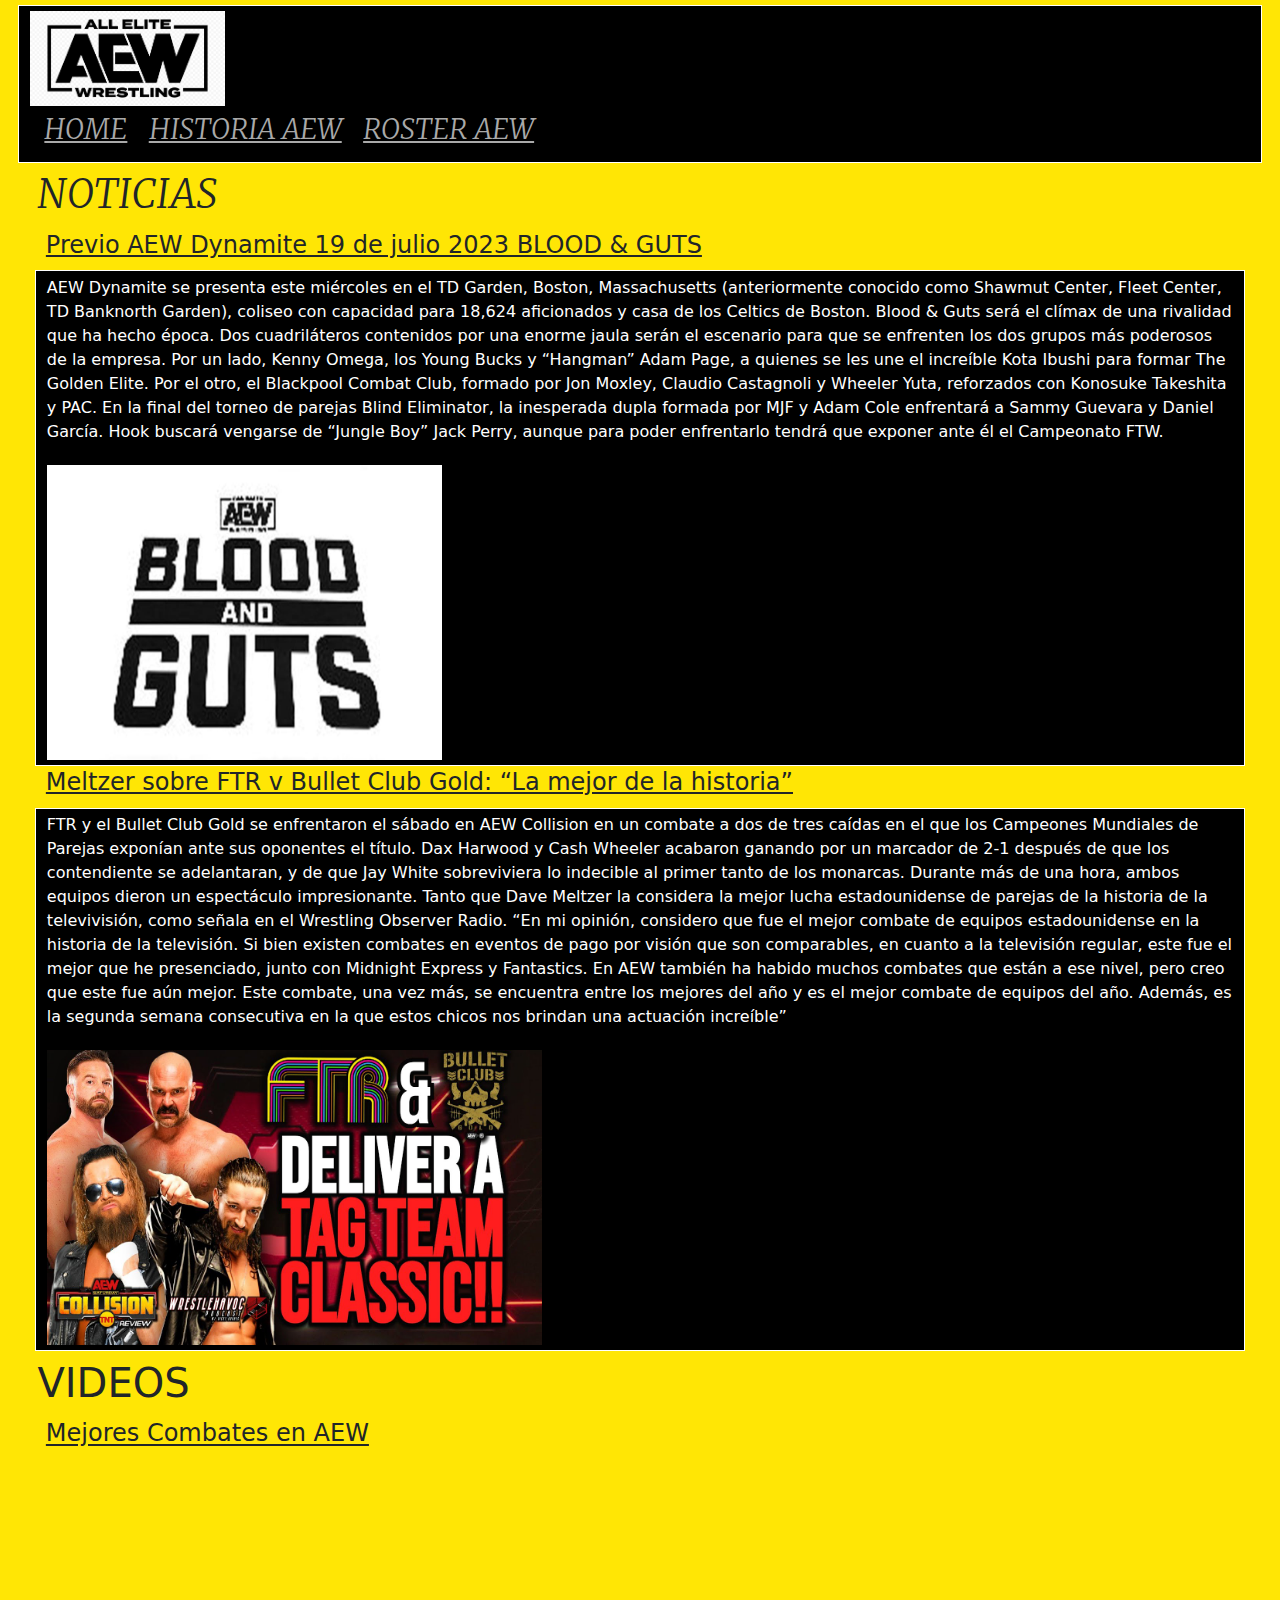
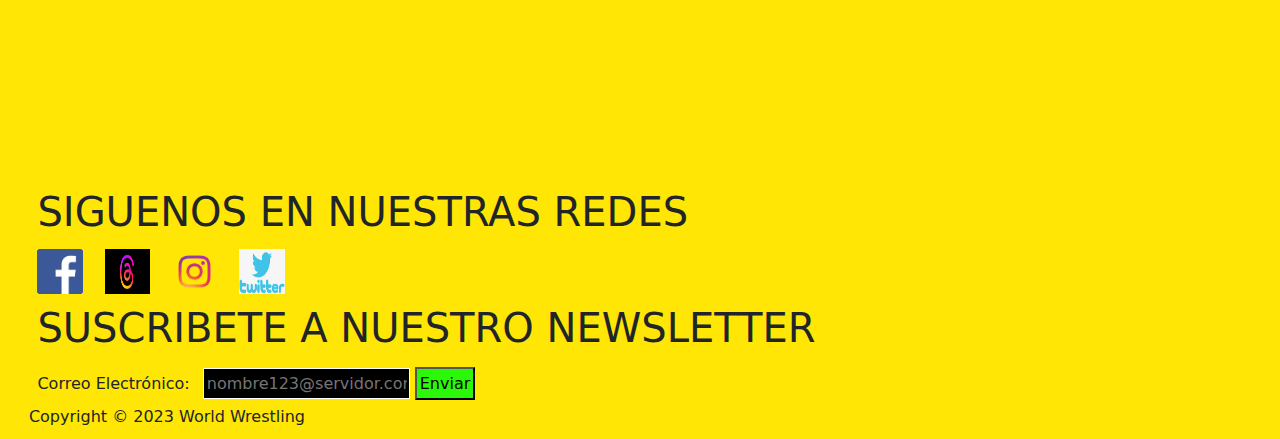
==== paginas/empresa-aew.html @ 4b70187f "nueva pagina de noticias de wrestling" ====
<!DOCTYPE html>
<html lang="en">
<head>
    <meta charset="UTF-8">
    <meta name="viewport" content="width=device-width, initial-scale=1.0">
    <!--Icono-->
    <link rel="shortcut icon" href="../images/Iconos/AEW Miniatura.jpg" type="image/x-icon">
    <!--Bootstrap CSS Download-->
    <link rel="stylesheet" href="../librería/bootstrap/css/bootstrap.min.css">
    <!--CSS-->
    <link rel="stylesheet" href="../css/estilos.css">
    <title>world-wrestling - AEW</title>

</head>

<body id="fondo-aew">
    <!--Logo-->
    <header class="barra-navegacion-aew">
        <img src="../images/aew.png" alt="foto-aew-AEW" width="200" height="100">
        <!--HTML Semantico-->
        <nav id="font-link"> 
            <h3><a class="color-link" href="../index.html">HOME</a>
            <!--Ruta Externa-->
            <a target="_blank" class="color-link" href="https://es.wikipedia.org/wiki/AEW_Dynamite#:~:text=Historia%20del%20programa,-En%20noviembre%20de&text=A%20partir%20del%2018%20de,en%20Norteam%C3%A9rica%20y%20el%20mundo.">HISTORIA AEW</a>
            <a target="_blank" class="color-link" href="https://www.allelitewrestling.com/aew-roster">ROSTER AEW</a></h3>   
        </nav>
    </header>

    <main>
        <section>
            <!--Noticias AEW-->
            <h1 class="font-t">NOTICIAS</h1>
            <h4><u>Previo AEW Dynamite 19 de julio 2023 BLOOD & GUTS</u></h4>
            <article class="barra-navegacion-aew color-link">
                <p>AEW Dynamite  se presenta este miércoles en el TD Garden, Boston, Massachusetts (anteriormente conocido como Shawmut Center,  Fleet Center, TD Banknorth Garden), coliseo con capacidad para 18,624 aficionados y casa de los Celtics de Boston.
                Blood & Guts será el clímax de una rivalidad que ha hecho época. Dos cuadriláteros contenidos por una enorme jaula serán el escenario para que se enfrenten los dos grupos más poderosos de la empresa. Por un lado, Kenny Omega, los Young Bucks y “Hangman” Adam Page, a quienes se les une el increíble Kota Ibushi para formar The Golden Elite. Por el otro, el Blackpool Combat Club, formado por Jon Moxley, Claudio Castagnoli y Wheeler Yuta, reforzados con Konosuke Takeshita y PAC.
                En la final del torneo de parejas Blind Eliminator, la inesperada dupla formada por MJF y Adam Cole enfrentará a Sammy Guevara y Daniel García.
                Hook buscará vengarse de “Jungle Boy” Jack Perry, aunque para poder enfrentarlo tendrá que exponer ante él el Campeonato FTW.</p>
                <img src="../images/blood-and-guts.jpg" alt="foto-aewbloodandguts-AEW" width="400" height="300">
            </article>
        <h4><u>Meltzer sobre FTR v Bullet Club Gold: “La mejor de la historia”</u></h4>
            <article class="barra-navegacion-aew color-link">
                <p>FTR y el Bullet Club Gold se enfrentaron el sábado en AEW Collision en un combate a dos de tres caídas en el que los Campeones Mundiales de Parejas exponían ante sus oponentes el título. Dax Harwood y Cash Wheeler acabaron ganando por un marcador de 2-1 después de que los contendiente se adelantaran, y de que Jay White sobreviviera lo indecible al primer tanto de los monarcas. Durante más de una hora, ambos equipos dieron un espectáculo impresionante.
                Tanto que Dave Meltzer la considera la mejor lucha estadounidense de parejas de la historia de la televivisión, como señala en el Wrestling Observer Radio.
                “En mi opinión, considero que fue el mejor combate de equipos estadounidense en la historia de la televisión. Si bien existen combates en eventos de pago por visión que son comparables, en cuanto a la televisión regular, este fue el mejor que he presenciado, junto con Midnight Express y Fantastics. En AEW también ha habido muchos combates que están a ese nivel, pero creo que este fue aún mejor.
                Este combate, una vez más, se encuentra entre los mejores del año y es el mejor combate de equipos del año. Además, es la segunda semana consecutiva en la que estos chicos nos brindan una actuación increíble”</p>
                <img src="../images/FTR vs Bullet Club.jpg" alt="foto-ftrvsbulletclub-WWE" width="500" height="300">
            </article>
        </section>

        <section>
            <!--Videos AEW-->
            <h1>VIDEOS</h1>
            <h4><u>Mejores Combates en AEW </u></h4>
            <iframe width="560" height="315" src="https://www.youtube.com/embed/m2sx6hmi64w" title="YouTube video player" frameborder="0" allow="accelerometer; autoplay; clipboard-write; encrypted-media; gyroscope; picture-in-picture; web-share" allowfullscreen></iframe>
        </section>

        <section>
            <!--Redes-->
            <h1>SIGUENOS EN NUESTRAS REDES</h1>
            <img src="../images/Iconos/Facebook.png" alt="foto-facebook-redes" width="50" height="50">
            <img src="../images/Iconos/Threads.jpg" alt="foto-threads-redes" width="50" height="50">
            <img src="../images/Iconos/instagram.png" alt="foto-instagram-redes" width="50" height="50">
            <img src="../images/Iconos/twiter.png" alt="foto-twiter-redes" width="50" height="50">
        </section>

        <section>
            <!--Formulario-->
            <h1>SUSCRIBETE A NUESTRO NEWSLETTER</h1>
            <form action="procesar.php" method="post"></form>
            <!--Input-Correo-Electrónico-->
            <label for="Correo Electronico">Correo Electrónico:</label>
            <input class="barra-navegacion-aew color-link" type="text" name="Correo Electronico" required placeholder="nombre123@servidor.com">
            <button class="color-boton" type="submit">Enviar</button>
        </section>

        <footer>
            Copyright © 2023 World Wrestling
        </footer>
    
    </main>
    <!--Bootstrap JS Download-->
    <link rel="stylesheet" href="../librería/bootstrap/js/bootstrap.bundle.min.js">
</body>
</html>
---- css/estilos.css ----
/*margenes*/
*{
    margin-inline-end: 0.5%;
    margin-inline-start: 0.5%;
    padding: 0.2%;
}
.margen{
    margin: 1%;
}

/*tipografias*/
@font-face {
    font-family: "parrafo";
    src: url("../images/Fuentes/Ubuntu-Italic.ttf")
}
@font-face {
    font-family: "titulos";
    src: url("../images/Fuentes/Merriweather-LightItalic.ttf");
}

/*fondo paginas*/
#fondo-index {
    background-color: #ffffff;
}
#fondo-wwe {
    background-color: #000000;
}
#fondo-aew{
    background-color: #FFE605
}
#fondo-njpw{
    background-color: #FF1405
}
#fondo-roh{
    background-color: #000000
}

/*barra de navegacion paginas*/
.barra-navegacion-index {
    background-color: #CC0909;
    color: #ffffff;
    border: 1px solid #000000;
    margin-block: 01%;
}
.barra-navegacion-wwe{
    background-color: #FFFFFF;
    border: 1px solid #FF1405;
}
.barra-navegacion-aew{
    background-color: #000000;
    border: 1px solid #FFFFFF;
}
.barra-navegacion-njpw{
    background-color: #FFE605;
    border: 1px solid #000000;
}
.barra-navegacion-roh{
    background-color: #FF1405;
    border: 1px solid #FFFFFF
}

/*contorno videos*/
.contorno1{
    border: 3px solid #000000;
    padding-right: 1.3%;
    background-color: #CC0909;
    margin-top: 1.5%;
    margin-left: 5%;
    margin-right: 5%;
}
.color-letras-video{
    font-family: "titulos", sans-serif;
    color: #FFFFFF;
    text-align: center;
}
.tamaño{
    width: 400px;
    height: 250px;
}

/*color letras barra navegacion*/
.color-link{
    color: #FFFFFF;
}
.color-link-wwe{
    color: #000000;
}
.color-letras-wwe{
    color: #FFFFFF;
}
.color-letras-njpw{
    color: #FF1405;
}

/*tipografia parrafo*/
.font-p{
    font-family: "parrafo", sans-serif;
}
.font-t{
    font-family: "titulos", sans-serif;
}
#font-link{
    font-family: "titulos", sans-serif;
    margin-right: 05%;
    padding-right: 10%;
}

/*color boton*/
.color-boton{
    background-color: #2AF808;
}

/*boxmodeling*/
.flexbox{
    display:flex;
    justify-content: space-between;
    padding-right: 10%;
}
#flexbox2{
    display: flex;
    flex-wrap:wrap;
    justify-content: space-evenly;
    align-content: space-evenly;
}

/*pseudoclases*/
.color-link:hover{
    font-size: 19px;
    color: #000000;
    border-bottom: 3px solid #FFFFFF;
}
.color-link:link{
    color:darkgrey
}

a:visited{
    color:darkgreen
}

/*mediaqueries*/
@media screen and (max-width: 500px){

    .contorno1{
        border: 1px solid #CC0909;
        padding-right: 1.3%;
        background-color: #000000;
        margin-top: 1.5%;
        width: "500";
        height: "350";
    }
    .color-letras-video{
        font-family: "titulos", sans-serif;
        color: #CC0909;
        text-align: center;
    }
    .barra-navegacion-index {
        background-color: #000000;
        color: #ffffff;
        border: 1px solid #CC0909;
        text-align: center;
        margin-top: 3%;
        margin-bottom: 5%;
    }
    .pregunta{
        text-align: center;
    }
    .font-t{
        font-family: "titulos", sans-serif;
        text-align: center;
    }
    .margen{
        padding: 3% 3% 3% 3%;
    }
}
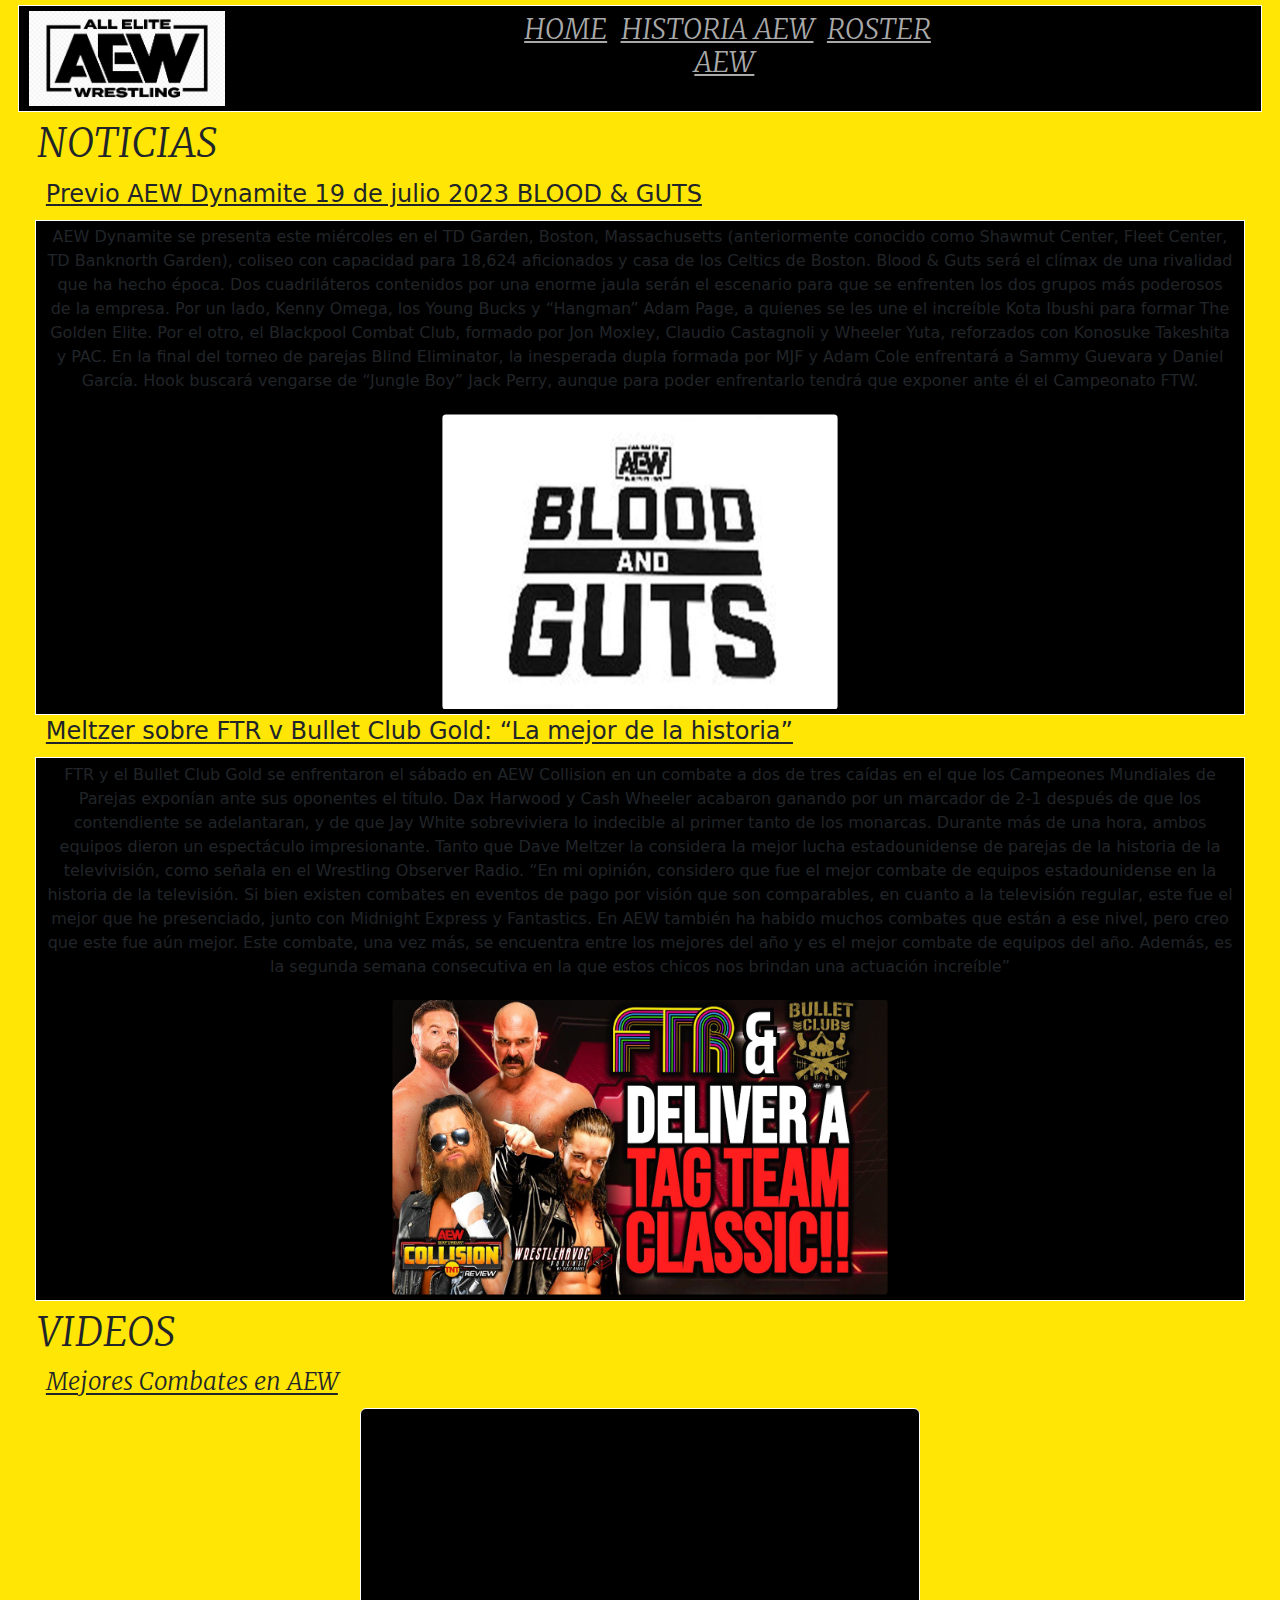
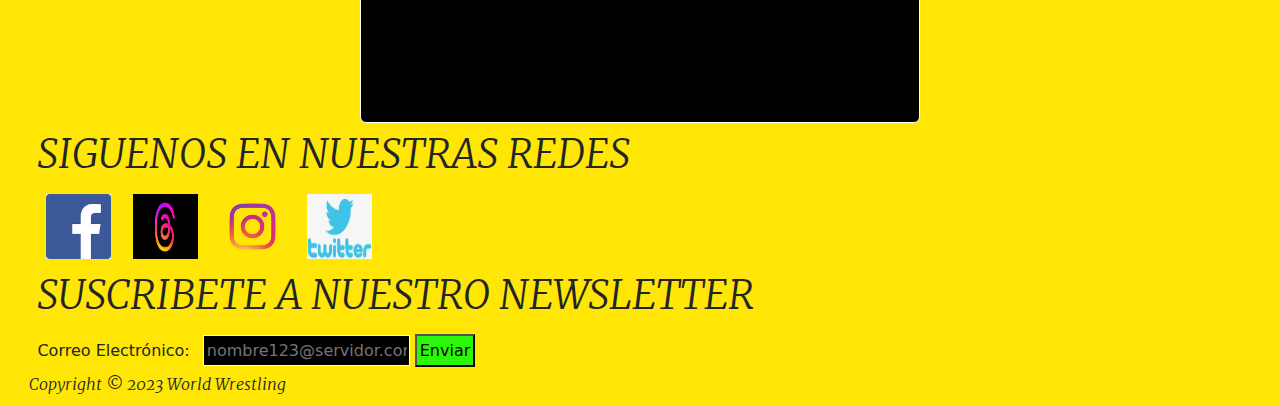
==== commit 2401a8dc: "modificacion 2" ====
--- a/paginas/empresa-aew.html
+++ b/paginas/empresa-aew.html
@@ -15,66 +15,70 @@
 
 <body id="fondo-aew">
     <!--Logo-->
-    <header class="barra-navegacion-aew">
+    <header class="barra-navegacion-aew flexbox">
         <img src="../images/aew.png" alt="foto-aew-AEW" width="200" height="100">
         <!--HTML Semantico-->
         <nav id="font-link"> 
-            <h3><a class="color-link" href="../index.html">HOME</a>
-            <!--Ruta Externa-->
-            <a target="_blank" class="color-link" href="https://es.wikipedia.org/wiki/AEW_Dynamite#:~:text=Historia%20del%20programa,-En%20noviembre%20de&text=A%20partir%20del%2018%20de,en%20Norteam%C3%A9rica%20y%20el%20mundo.">HISTORIA AEW</a>
-            <a target="_blank" class="color-link" href="https://www.allelitewrestling.com/aew-roster">ROSTER AEW</a></h3>   
+            <div class="container text-center">
+                <h3><a class="color-link" href="../index.html">HOME</a>
+                <!--Ruta Externa-->
+                <a target="_blank" class="color-link" href="https://es.wikipedia.org/wiki/AEW_Dynamite#:~:text=Historia%20del%20programa,-En%20noviembre%20de&text=A%20partir%20del%2018%20de,en%20Norteam%C3%A9rica%20y%20el%20mundo.">HISTORIA AEW</a>
+                <a target="_blank" class="color-link" href="https://www.allelitewrestling.com/aew-roster">ROSTER AEW</a></h3>
+            </div>   
         </nav>
     </header>
 
     <main>
         <section>
             <!--Noticias AEW-->
-            <h1 class="font-t">NOTICIAS</h1>
-            <h4><u>Previo AEW Dynamite 19 de julio 2023 BLOOD & GUTS</u></h4>
-            <article class="barra-navegacion-aew color-link">
+            <h1 class="font-t titulos">NOTICIAS</h1>
+            <h4 class="titulos"><u>Previo AEW Dynamite 19 de julio 2023 BLOOD & GUTS</u></h4>
+            <article class="barra-navegacion-aew color-letras-aew text-center">
                 <p>AEW Dynamite  se presenta este miércoles en el TD Garden, Boston, Massachusetts (anteriormente conocido como Shawmut Center,  Fleet Center, TD Banknorth Garden), coliseo con capacidad para 18,624 aficionados y casa de los Celtics de Boston.
                 Blood & Guts será el clímax de una rivalidad que ha hecho época. Dos cuadriláteros contenidos por una enorme jaula serán el escenario para que se enfrenten los dos grupos más poderosos de la empresa. Por un lado, Kenny Omega, los Young Bucks y “Hangman” Adam Page, a quienes se les une el increíble Kota Ibushi para formar The Golden Elite. Por el otro, el Blackpool Combat Club, formado por Jon Moxley, Claudio Castagnoli y Wheeler Yuta, reforzados con Konosuke Takeshita y PAC.
                 En la final del torneo de parejas Blind Eliminator, la inesperada dupla formada por MJF y Adam Cole enfrentará a Sammy Guevara y Daniel García.
                 Hook buscará vengarse de “Jungle Boy” Jack Perry, aunque para poder enfrentarlo tendrá que exponer ante él el Campeonato FTW.</p>
-                <img src="../images/blood-and-guts.jpg" alt="foto-aewbloodandguts-AEW" width="400" height="300">
+                <img src="../images/blood-and-guts.jpg" class="rounded mx-auto d-block" alt="foto-aewbloodandguts-AEW" width="400" height="300">
             </article>
-        <h4><u>Meltzer sobre FTR v Bullet Club Gold: “La mejor de la historia”</u></h4>
-            <article class="barra-navegacion-aew color-link">
+        <h4 class="titulos"><u>Meltzer sobre FTR v Bullet Club Gold: “La mejor de la historia”</u></h4>
+            <article class="barra-navegacion-aew color-letras-aew text-center">
                 <p>FTR y el Bullet Club Gold se enfrentaron el sábado en AEW Collision en un combate a dos de tres caídas en el que los Campeones Mundiales de Parejas exponían ante sus oponentes el título. Dax Harwood y Cash Wheeler acabaron ganando por un marcador de 2-1 después de que los contendiente se adelantaran, y de que Jay White sobreviviera lo indecible al primer tanto de los monarcas. Durante más de una hora, ambos equipos dieron un espectáculo impresionante.
                 Tanto que Dave Meltzer la considera la mejor lucha estadounidense de parejas de la historia de la televivisión, como señala en el Wrestling Observer Radio.
                 “En mi opinión, considero que fue el mejor combate de equipos estadounidense en la historia de la televisión. Si bien existen combates en eventos de pago por visión que son comparables, en cuanto a la televisión regular, este fue el mejor que he presenciado, junto con Midnight Express y Fantastics. En AEW también ha habido muchos combates que están a ese nivel, pero creo que este fue aún mejor.
                 Este combate, una vez más, se encuentra entre los mejores del año y es el mejor combate de equipos del año. Además, es la segunda semana consecutiva en la que estos chicos nos brindan una actuación increíble”</p>
-                <img src="../images/FTR vs Bullet Club.jpg" alt="foto-ftrvsbulletclub-WWE" width="500" height="300">
+                <img src="../images/FTR vs Bullet Club.jpg" class="rounded mx-auto d-block" alt="foto-ftrvsbulletclub-WWE" width="500" height="300">
             </article>
         </section>
 
         <section>
             <!--Videos AEW-->
-            <h1>VIDEOS</h1>
-            <h4><u>Mejores Combates en AEW </u></h4>
-            <iframe width="560" height="315" src="https://www.youtube.com/embed/m2sx6hmi64w" title="YouTube video player" frameborder="0" allow="accelerometer; autoplay; clipboard-write; encrypted-media; gyroscope; picture-in-picture; web-share" allowfullscreen></iframe>
+            <h1 class="font-t titulos">VIDEOS</h1>
+            <h4 class="font-t titulos"><u>Mejores Combates en AEW </u></h4>
+            <iframe class="barra-navegacion-aew rounded mx-auto d-block" width="560" height="315" src="https://www.youtube.com/embed/m2sx6hmi64w" title="YouTube video player" frameborder="0" allow="accelerometer; autoplay; clipboard-write; encrypted-media; gyroscope; picture-in-picture; web-share" allowfullscreen></iframe>
         </section>
 
-        <section>
+        <section id="tamaño-iconos">
             <!--Redes-->
-            <h1>SIGUENOS EN NUESTRAS REDES</h1>
-            <img src="../images/Iconos/Facebook.png" alt="foto-facebook-redes" width="50" height="50">
-            <img src="../images/Iconos/Threads.jpg" alt="foto-threads-redes" width="50" height="50">
-            <img src="../images/Iconos/instagram.png" alt="foto-instagram-redes" width="50" height="50">
-            <img src="../images/Iconos/twiter.png" alt="foto-twiter-redes" width="50" height="50">
+            <h1 class="font-t titulos">SIGUENOS EN NUESTRAS REDES</h1>
+                <div class="espacio">
+                    <img src="../images/Iconos/Facebook.png" alt="foto-facebook-redes" width="70" height="70">
+                    <img src="../images/Iconos/Threads.jpg" alt="foto-threads-redes" width="70" height="70">
+                    <img src="../images/Iconos/instagram.png" alt="foto-instagram-redes" width="70" height="70">
+                    <img src="../images/Iconos/twiter.png" alt="foto-twiter-redes" width="70" height="70">
+                </div>
         </section>
 
-        <section>
+        <section class="newsletter">
             <!--Formulario-->
-            <h1>SUSCRIBETE A NUESTRO NEWSLETTER</h1>
+            <h1 class="font-t titulos">SUSCRIBETE A NUESTRO NEWSLETTER</h1>
             <form action="procesar.php" method="post"></form>
             <!--Input-Correo-Electrónico-->
             <label for="Correo Electronico">Correo Electrónico:</label>
-            <input class="barra-navegacion-aew color-link" type="text" name="Correo Electronico" required placeholder="nombre123@servidor.com">
+            <input class="barra-navegacion-aew color-letras-aew" type="text" name="Correo Electronico" required placeholder="nombre123@servidor.com">
             <button class="color-boton" type="submit">Enviar</button>
         </section>
 
-        <footer>
+        <footer class="font-t newsletter">
             Copyright © 2023 World Wrestling
         </footer>
     
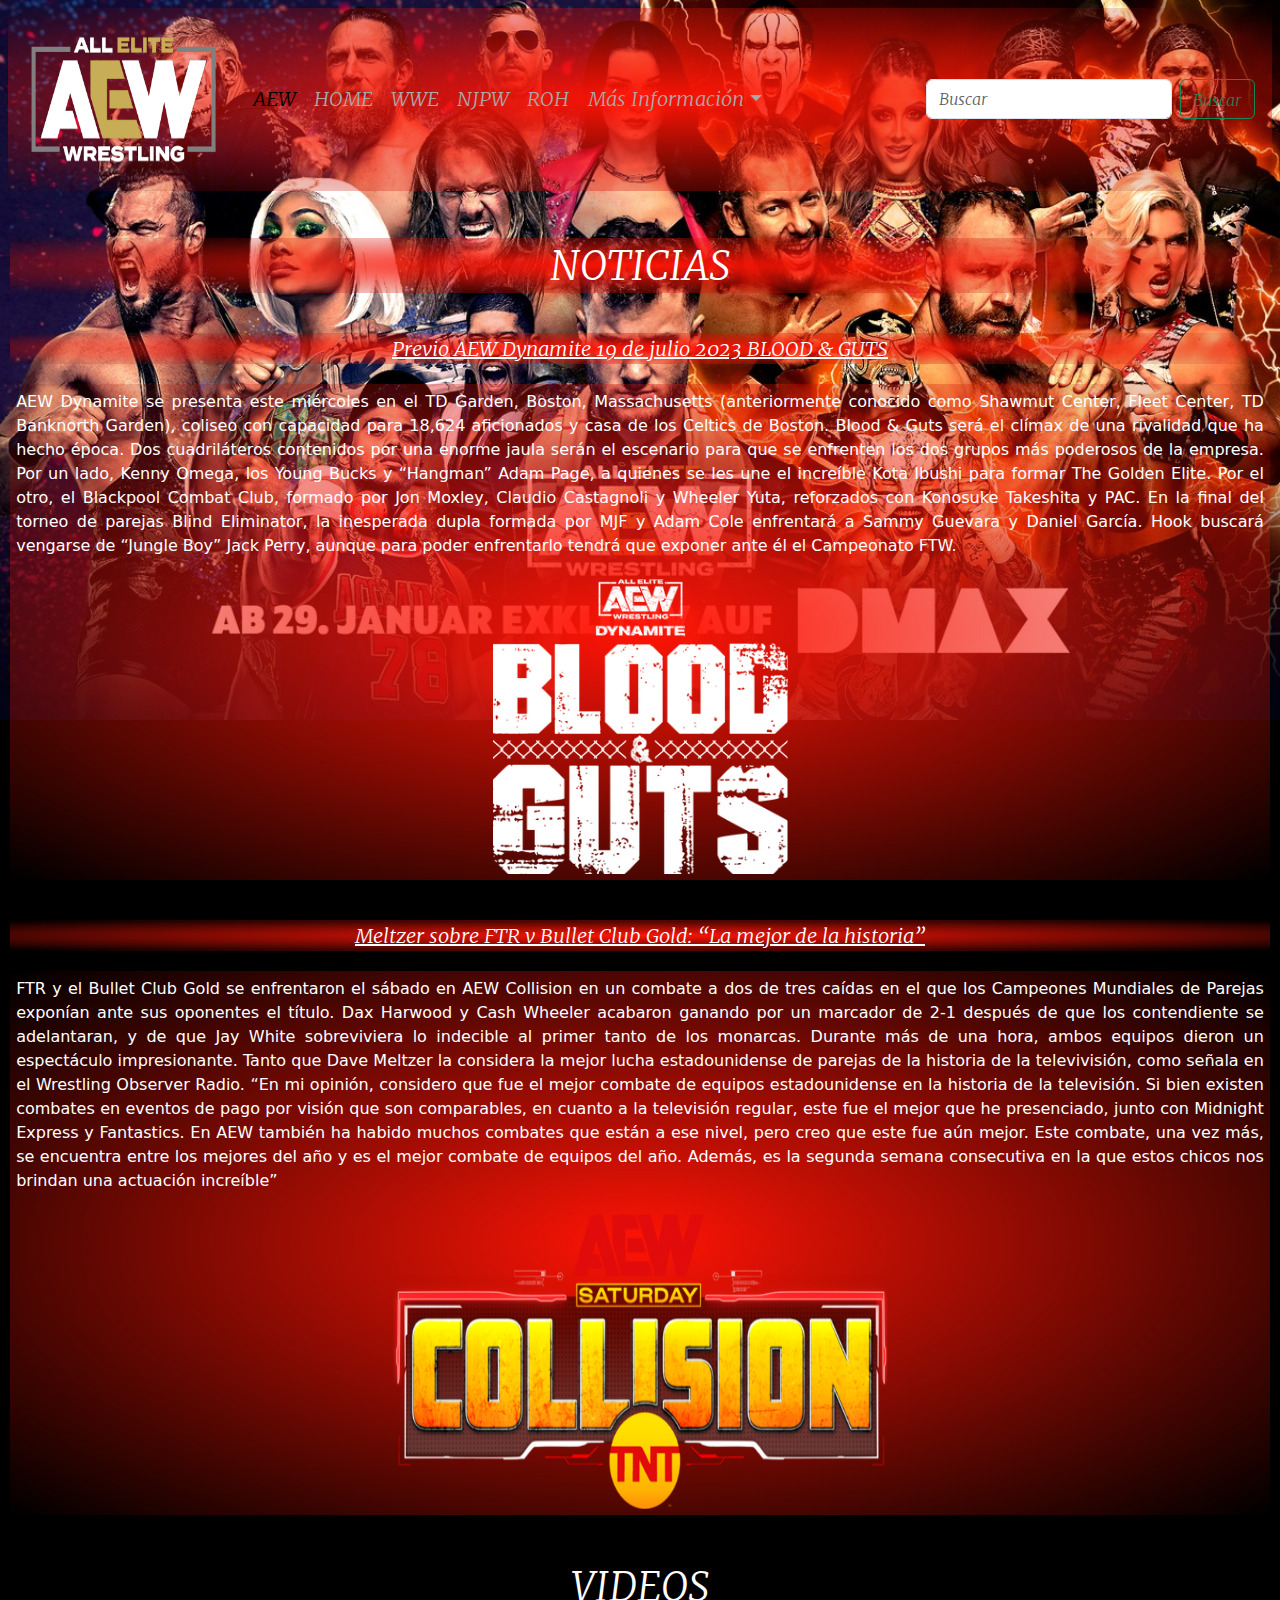
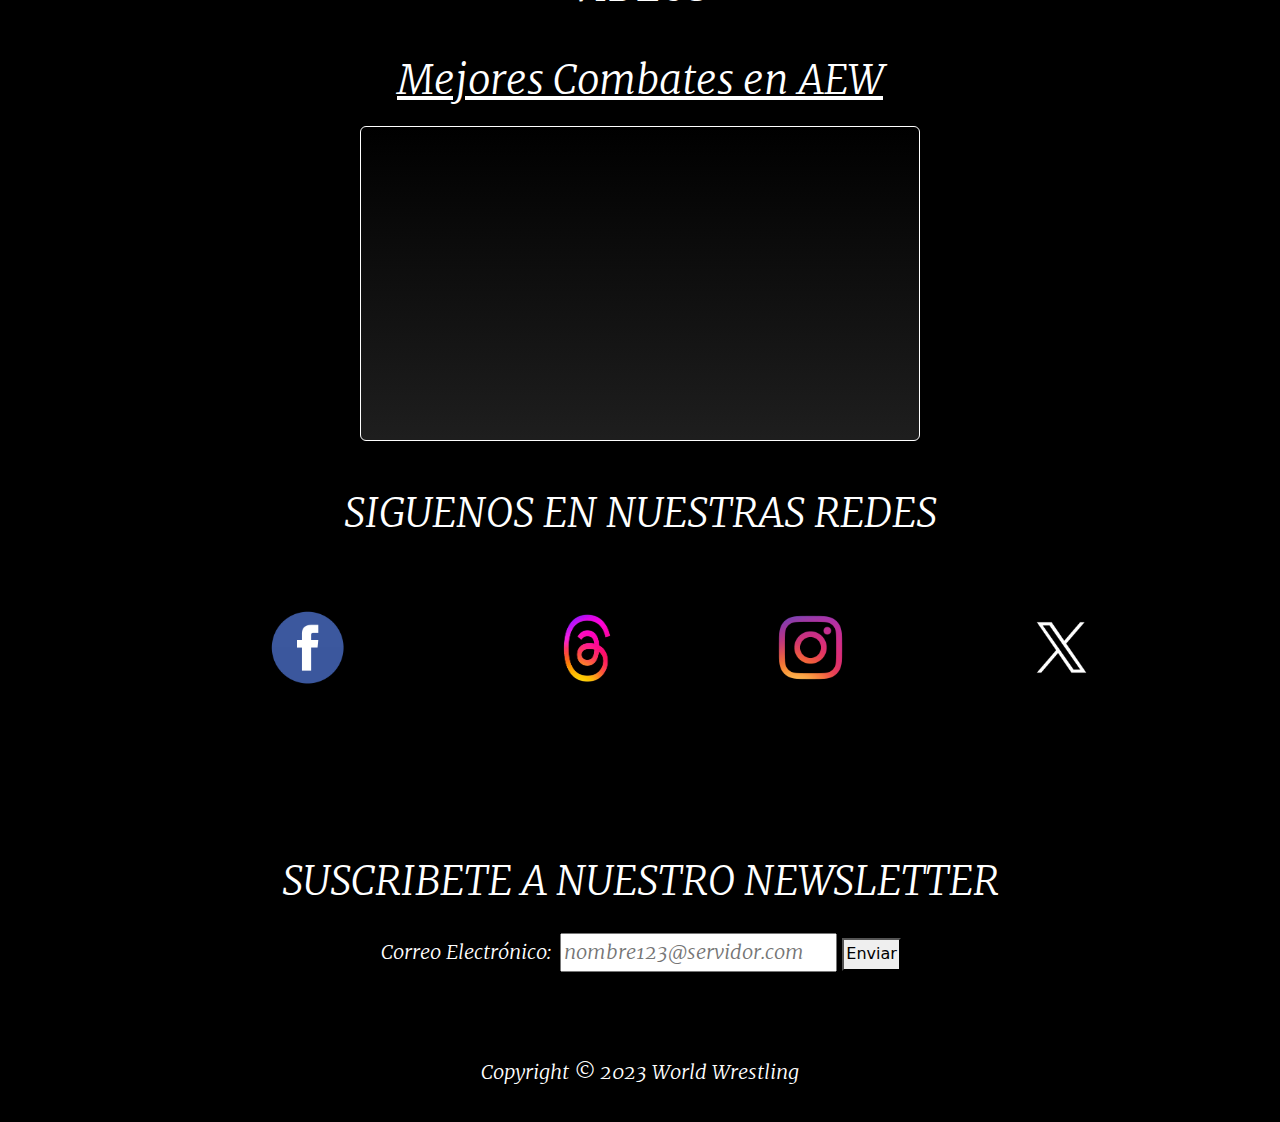
==== commit a1077ef0: "Nueva página Decorativa" ====
--- a/paginas/empresa-aew.html
+++ b/paginas/empresa-aew.html
@@ -3,6 +3,8 @@
 <head>
     <meta charset="UTF-8">
     <meta name="viewport" content="width=device-width, initial-scale=1.0">
+    <!--SEO-->
+    <meta name="description" content="Sitio de información y novedades de la compañia de Lucha Libre AEW">
     <!--Icono-->
     <link rel="shortcut icon" href="../images/Iconos/AEW Miniatura.jpg" type="image/x-icon">
     <!--Bootstrap CSS Download-->
@@ -13,36 +15,68 @@
 
 </head>
 
-<body id="fondo-aew">
-    <!--Logo-->
-    <header class="barra-navegacion-aew flexbox">
-        <img src="../images/aew.png" alt="foto-aew-AEW" width="200" height="100">
-        <!--HTML Semantico-->
-        <nav id="font-link"> 
-            <div class="container text-center">
-                <h3><a class="color-link" href="../index.html">HOME</a>
-                <!--Ruta Externa-->
-                <a target="_blank" class="color-link" href="https://es.wikipedia.org/wiki/AEW_Dynamite#:~:text=Historia%20del%20programa,-En%20noviembre%20de&text=A%20partir%20del%2018%20de,en%20Norteam%C3%A9rica%20y%20el%20mundo.">HISTORIA AEW</a>
-                <a target="_blank" class="color-link" href="https://www.allelitewrestling.com/aew-roster">ROSTER AEW</a></h3>
-            </div>   
+<body class="imagen-fondo3" >
+    <header >
+        <nav class="navbar navbar-expand-lg barra-navegacion-roh color-letras-aew text-center font-t3">
+            <div class="container-fluid">
+                <a class="navbar-brand" href="./empresa-wwe.html"><font style="vertical-align: inherit;"><font style="vertical-align: inherit;"> <img src="../images/aew.png" alt="Foto-wwe" width="200" height="150"></font></font></a>
+                <button class="navbar-toggler" type="button" data-bs-toggle="collapse" data-bs-target="#navbarSupportedContent" aria-controls="navbarSupportedContent" aria-expanded="false" aria-label="Navegación de palanca">
+                <span class="navbar-toggler-icon"></span>
+                </button>
+            <div class="collapse navbar-collapse" id="navbarSupportedContent">
+                <ul class="navbar-nav me-auto mb-2 mb-lg-0">
+                    <li class="nav-item">
+                    <a class="nav-link active animate__animated animate__pulse font-t" aria-current="page" href="#"><font style="vertical-align: inherit;"><font style="vertical-align: inherit;">AEW</font></font></a></li>
+
+                    <li class="nav-item">
+                    <a class="nav-link color-link font-t" href="../index.html"><font style="vertical-align: inherit;"><font style="vertical-align: inherit;">HOME</font></font></a></li>
+                    </li>
+
+                    <li class="nav-item">
+                    <a class="nav-link color-link font-t" href="../paginas/empresa-wwe.html"><font style="vertical-align: inherit;"><font style="vertical-align: inherit;">WWE</font></font></a></li>
+                    </li>
+                
+                    <li class="nav-item">
+                    <a class="nav-link color-link font-t" href="../paginas/empresa-njpw.html"><font style="vertical-align: inherit;"><font style="vertical-align: inherit;">NJPW</font></font></a></li>
+                    </li>
+                    
+                    <li class="nav-item">
+                    <a class="nav-link color-link font-t" href="../paginas/empresa-roh.html"><font style="vertical-align: inherit;"><font style="vertical-align: inherit;">ROH</font></font></a></li>
+
+                    <li class="nav-item dropdown">
+                    <a class="nav-link dropdown-toggle font-t color-link" href="../index.html" role="button" data-bs-toggle="dropdown" aria-expanded="false"><font style="vertical-align: inherit;"><font style="vertical-align: inherit;">Más Información</font></font></a>
+                    
+                    <ul class="dropdown-menu">
+                        <li><a class="dropdown-item otroslink font-t" target="_blank" href="https://es.wikipedia.org/wiki/All_Elite_Wrestling"><font style="vertical-align: inherit;"><font style="vertical-align: inherit;">Historia de la All Elite Wrestling</font></font></a></li>
+                        <li><a class="dropdown-item otroslink" target="_blank" href="https://www.allelitewrestling.com/aew-roster"><font style="vertical-align: inherit;"><font style="vertical-align: inherit;">Roster de la AEW</font></font></a></li>
+                    </ul></li>
+                
+                    </ul>
+                    <form class="d-flex" role="search">
+                    <input class="form-control me-2" type="search" placeholder="Buscar" aria-label="Buscar">
+                    <button class="btn btn-outline-success" type="submit"><font style="vertical-align: inherit;"><font style="vertical-align: inherit;">Buscar</font></font></button>
+                </form>
+            </div>
+            </div>
         </nav>
+
     </header>
 
     <main>
         <section>
             <!--Noticias AEW-->
-            <h1 class="font-t titulos">NOTICIAS</h1>
-            <h4 class="titulos"><u>Previo AEW Dynamite 19 de julio 2023 BLOOD & GUTS</u></h4>
-            <article class="barra-navegacion-aew color-letras-aew text-center">
-                <p>AEW Dynamite  se presenta este miércoles en el TD Garden, Boston, Massachusetts (anteriormente conocido como Shawmut Center,  Fleet Center, TD Banknorth Garden), coliseo con capacidad para 18,624 aficionados y casa de los Celtics de Boston.
+            <h1 class="barra-navegacion-roh color-letras-aew text-center font-t3 titulos animate__animated animate__fadeIn">NOTICIAS</h1>
+            <h4 class="barra-navegacion-roh color-letras-aew text-center font-t titulos"><u>Previo AEW Dynamite 19 de julio 2023 BLOOD & GUTS</u></h4>
+            <article class="barra-navegacion-roh color-letras-aew text-center">
+                <p class="alineado">AEW Dynamite  se presenta este miércoles en el TD Garden, Boston, Massachusetts (anteriormente conocido como Shawmut Center,  Fleet Center, TD Banknorth Garden), coliseo con capacidad para 18,624 aficionados y casa de los Celtics de Boston.
                 Blood & Guts será el clímax de una rivalidad que ha hecho época. Dos cuadriláteros contenidos por una enorme jaula serán el escenario para que se enfrenten los dos grupos más poderosos de la empresa. Por un lado, Kenny Omega, los Young Bucks y “Hangman” Adam Page, a quienes se les une el increíble Kota Ibushi para formar The Golden Elite. Por el otro, el Blackpool Combat Club, formado por Jon Moxley, Claudio Castagnoli y Wheeler Yuta, reforzados con Konosuke Takeshita y PAC.
                 En la final del torneo de parejas Blind Eliminator, la inesperada dupla formada por MJF y Adam Cole enfrentará a Sammy Guevara y Daniel García.
                 Hook buscará vengarse de “Jungle Boy” Jack Perry, aunque para poder enfrentarlo tendrá que exponer ante él el Campeonato FTW.</p>
-                <img src="../images/blood-and-guts.jpg" class="rounded mx-auto d-block" alt="foto-aewbloodandguts-AEW" width="400" height="300">
+                <img src="../images/blood-and-guts.jpg" class="rounded mx-auto d-block" alt="foto-aewbloodandguts-AEW" width="300" height="300">
             </article>
-        <h4 class="titulos"><u>Meltzer sobre FTR v Bullet Club Gold: “La mejor de la historia”</u></h4>
-            <article class="barra-navegacion-aew color-letras-aew text-center">
-                <p>FTR y el Bullet Club Gold se enfrentaron el sábado en AEW Collision en un combate a dos de tres caídas en el que los Campeones Mundiales de Parejas exponían ante sus oponentes el título. Dax Harwood y Cash Wheeler acabaron ganando por un marcador de 2-1 después de que los contendiente se adelantaran, y de que Jay White sobreviviera lo indecible al primer tanto de los monarcas. Durante más de una hora, ambos equipos dieron un espectáculo impresionante.
+        <h4 class="font-t barra-navegacion-roh color-letras-aew text-center titulos"><u>Meltzer sobre FTR v Bullet Club Gold: “La mejor de la historia”</u></h4>
+            <article class="barra-navegacion-roh color-letras-aew text-center">
+                <p class="alineado">FTR y el Bullet Club Gold se enfrentaron el sábado en AEW Collision en un combate a dos de tres caídas en el que los Campeones Mundiales de Parejas exponían ante sus oponentes el título. Dax Harwood y Cash Wheeler acabaron ganando por un marcador de 2-1 después de que los contendiente se adelantaran, y de que Jay White sobreviviera lo indecible al primer tanto de los monarcas. Durante más de una hora, ambos equipos dieron un espectáculo impresionante.
                 Tanto que Dave Meltzer la considera la mejor lucha estadounidense de parejas de la historia de la televivisión, como señala en el Wrestling Observer Radio.
                 “En mi opinión, considero que fue el mejor combate de equipos estadounidense en la historia de la televisión. Si bien existen combates en eventos de pago por visión que son comparables, en cuanto a la televisión regular, este fue el mejor que he presenciado, junto con Midnight Express y Fantastics. En AEW también ha habido muchos combates que están a ese nivel, pero creo que este fue aún mejor.
                 Este combate, una vez más, se encuentra entre los mejores del año y es el mejor combate de equipos del año. Además, es la segunda semana consecutiva en la que estos chicos nos brindan una actuación increíble”</p>
@@ -52,33 +86,33 @@
 
         <section>
             <!--Videos AEW-->
-            <h1 class="font-t titulos">VIDEOS</h1>
-            <h4 class="font-t titulos"><u>Mejores Combates en AEW </u></h4>
+            <h1 class="font-t3 color-letras-wwe titulos">VIDEOS</h1>
+            <h4 class="font-t3 color-letras-wwe titulos"><u>Mejores Combates en AEW </u></h4>
             <iframe class="barra-navegacion-aew rounded mx-auto d-block" width="560" height="315" src="https://www.youtube.com/embed/m2sx6hmi64w" title="YouTube video player" frameborder="0" allow="accelerometer; autoplay; clipboard-write; encrypted-media; gyroscope; picture-in-picture; web-share" allowfullscreen></iframe>
         </section>
 
         <section id="tamaño-iconos">
             <!--Redes-->
-            <h1 class="font-t titulos">SIGUENOS EN NUESTRAS REDES</h1>
+            <h1 class="font-t3 color-letras-wwe titulos">SIGUENOS EN NUESTRAS REDES</h1>
                 <div class="espacio">
-                    <img src="../images/Iconos/Facebook.png" alt="foto-facebook-redes" width="70" height="70">
-                    <img src="../images/Iconos/Threads.jpg" alt="foto-threads-redes" width="70" height="70">
-                    <img src="../images/Iconos/instagram.png" alt="foto-instagram-redes" width="70" height="70">
-                    <img src="../images/Iconos/twiter.png" alt="foto-twiter-redes" width="70" height="70">
+                    <img src="../images/Iconos/LogoFACE2.png" alt="foto-facebook-redes" width="90" height="90">
+                    <img src="../images/Iconos/Threads.jpg" alt="foto-threads-redes" width="150" height="90">
+                    <img src="../images/Iconos/instagram.png" alt="foto-instagram-redes" width="90" height="90">
+                    <img src="../images/Iconos/logoTW2.avif" alt="foto-twiter-redes" width="90" height="90">
                 </div>
         </section>
 
         <section class="newsletter">
             <!--Formulario-->
-            <h1 class="font-t titulos">SUSCRIBETE A NUESTRO NEWSLETTER</h1>
+            <h1 class="font-t3 color-letras-wwe titulos">SUSCRIBETE A NUESTRO NEWSLETTER</h1>
             <form action="procesar.php" method="post"></form>
             <!--Input-Correo-Electrónico-->
-            <label for="Correo Electronico">Correo Electrónico:</label>
-            <input class="barra-navegacion-aew color-letras-aew" type="text" name="Correo Electronico" required placeholder="nombre123@servidor.com">
-            <button class="color-boton" type="submit">Enviar</button>
+            <label class="font-t color-letras-wwe" for="Correo Electronico">Correo Electrónico:</label>
+            <input type="text" name="Correo Electronico" class="font-t" required placeholder="nombre123@servidor.com">
+            <button type="submit">Enviar</button>
         </section>
 
-        <footer class="font-t newsletter">
+        <footer class="font-t color-letras-wwe newsletter">
             Copyright © 2023 World Wrestling
         </footer>
     
--- a/css/estilos.css
+++ b/css/estilos.css
@@ -1,17 +1,64 @@
-/*margenes*/
-*{
-    margin-inline-end: 0.5%;
-    margin-inline-start: 0.5%;
+@import "colores";
+
+/*variables*/
+
+.imagen-fondo {
+    background-image: url("https://espanol.wwe.com/f/styles/shows_header_xl/public/all/2023/08/20230821_Superstars_Header--e0afb59d21c7e7ec1ebfdb470aa288bf.jpg");
+    background-repeat: no-repeat;
+    width: 100%;
+    height: 100%;
+    background-color: #000;
+}
+
+.imagen-fondo2 {
+    background-image: url("../images/Fondo2.jpg");
+    background-repeat: no-repeat;
+    width: 100%;
+    height: 100%;
+    background-color: #000;
+}
+
+.imagen-fondo3 {
+    background-image: url("../images/FondoAEW1.jpg");
+    background-repeat: no-repeat;
+    background-size:contain;
+    width: 100%;
+    height: 100%;
+    background-color: #000;
+}
+
+.imagen-fondo4 {
+    background-image: url("../images/FondoNJPW1.jpg");
+    background-repeat: no-repeat;
+    background-size:contain;
+    width: 100%;
+    height: 100%;
+    background-color: #000;
+}
+
+.imagen-fondo5 {
+    background-image: url("../images/FondoROH1.jpg");
+    background-repeat: no-repeat;
+    background-size:contain;
+    width: 100%;
+    height: 100%;
+    background-color: #000;
+}
+
+* {
+    margin-inline-end: none;
+    margin-inline-start: none;
     padding: 0.2%;
 }
-.margen{
-    margin: 1%;
+
+.margen {
+    margin: none;
 }
 
 /*tipografias*/
 @font-face {
     font-family: "parrafo";
-    src: url("../images/Fuentes/Ubuntu-Italic.ttf")
+    src: url("../images/Fuentes/Ubuntu-Italic.ttf");
 }
 @font-face {
     font-family: "titulos";
@@ -22,153 +69,327 @@
 #fondo-index {
     background-color: #ffffff;
 }
+
 #fondo-wwe {
     background-color: #000000;
 }
-#fondo-aew{
-    background-color: #FFE605
-}
-#fondo-njpw{
-    background-color: #FF1405
-}
-#fondo-roh{
-    background-color: #000000
+
+#fondo-aew {
+    background-color: #FFE605;
+}
+
+#fondo-njpw {
+    background-color: #FF1405;
+}
+
+#fondo-roh {
+    background-color: #000000;
 }
 
 /*barra de navegacion paginas*/
 .barra-navegacion-index {
-    background-color: #CC0909;
+    background-image: radial-gradient(#a30404 ,#CC0909);
     color: #ffffff;
     border: 1px solid #000000;
-    margin-block: 01%;
-}
-.barra-navegacion-wwe{
-    background-color: #FFFFFF;
+    margin-block: 1%;
+}
+
+.barra-navegacion-wwe {
+    background-image: linear-gradient(to bottom, #fff, #ffffff6b);
     border: 1px solid #FF1405;
 }
-.barra-navegacion-aew{
-    background-color: #000000;
+
+.barra-navegacion-aew {
+    background-image: linear-gradient(#000, #272727c5);
     border: 1px solid #FFFFFF;
 }
-.barra-navegacion-njpw{
-    background-color: #FFE605;
-    border: 1px solid #000000;
-}
-.barra-navegacion-roh{
-    background-color: #FF1405;
-    border: 1px solid #FFFFFF
-}
+
+.barra-navegacion-njpw {
+    background-image: linear-gradient(#FFE605, #ffe60509);
+    border: 1px solid #000000;
+}
+
+.barra-navegacion-roh {
+    background-image: radial-gradient(#FF1405,#00000013 );
+    border: 1px solid #ffffff00;
+}
+
+.barra-navegacion-definitiva {
+    background-image: #FF1405;
+    border: 1px solid #000000;
+}
+
+.barra-navegacion-definitiva2 {
+    background-image: #FF1405;
+    border: 1px solid #000000;
+    margin-top: 10px;
+    margin-left: 30%;
+    margin-right: 30%;
+}
+
+.barra-navegacion-definitiva3 {
+    background-image: #FF1405;
+    border: 1px solid #000000;
+    margin-top: 10px;
+    margin-left: 10%;
+    margin-right: 10%;
+}
+
+
+.distancia {
+    margin-bottom: 10px;
+}
+
+
 
 /*contorno videos*/
-.contorno1{
-    border: 3px solid #000000;
+.contorno1 {
+    border: 1px solid #ffffff;
     padding-right: 1.3%;
-    background-color: #CC0909;
+    background-image: radial-gradient(#FF1405,#00000013 );
+    
     margin-top: 1.5%;
     margin-left: 5%;
     margin-right: 5%;
 }
-.color-letras-video{
+
+.color-letras-video {
     font-family: "titulos", sans-serif;
     color: #FFFFFF;
     text-align: center;
 }
-.tamaño{
+
+.tamaño {
     width: 400px;
     height: 250px;
 }
 
 /*color letras barra navegacion*/
-.color-link{
+.color-link {
+    color: #000000;
+}
+
+.color-link-wwe {
+    color: #000000;
+}
+
+.color-letras-wwe {
     color: #FFFFFF;
 }
-.color-link-wwe{
+
+.color-letras-aew{
+    color: #FFFFFF;
+}
+
+.color-letras-njpw {
     color: #000000;
 }
-.color-letras-wwe{
-    color: #FFFFFF;
-}
-.color-letras-njpw{
-    color: #FF1405;
-}
 
 /*tipografia parrafo*/
-.font-p{
+.font-p {
     font-family: "parrafo", sans-serif;
 }
-.font-t{
-    font-family: "titulos", sans-serif;
-}
-#font-link{
-    font-family: "titulos", sans-serif;
-    margin-right: 05%;
+
+.font-t {
+    font-family: "titulos", sans-serif;
+    font-size: 20px;
+}
+
+.font-t2 {
+    font-family: "titulos", sans-serif;
+    font-size: 40px;
+    background-image: radial-gradient(#FF1405,#00000013 );
+    border: 1px solid #FFFFFF;
+}
+
+.font-t3 {
+    font-family: "titulos", sans-serif;
+    font-size: 40px;
+}
+
+#font-link {
+    font-family: "titulos", sans-serif;
+    margin-right: 5%;
     padding-right: 10%;
 }
 
 /*color boton*/
-.color-boton{
-    background-color: #2AF808;
+.color-boton {
+    background-color: #FF1405;
+    margin-left: 25px;
 }
 
 /*boxmodeling*/
-.flexbox{
-    display:flex;
+.flexbox {
+    display: flex;
     justify-content: space-between;
     padding-right: 10%;
 }
-#flexbox2{
+
+#flexbox2 {
     display: flex;
-    flex-wrap:wrap;
+    flex-wrap: wrap;
     justify-content: space-evenly;
     align-content: space-evenly;
 }
 
+.espacio{
+    display: grid;
+    grid-template-columns: 2fr 2fr 2fr 2fr;
+    justify-content: space-around;
+    margin-bottom: 35px;
+    margin-top: 60px;
+    margin-left: 250px;
+}
+
+.newsletter{
+    margin-top: 80px;
+    margin-bottom: 25px;
+    text-align: center;
+}
+
+.pregunta{
+    margin-bottom: 30px;
+    margin-top: 30px;
+    padding-top: 30px;
+    text-align: center;
+}
+
+.titulos{
+    text-align: center;
+    margin-top: 40px;
+    margin-bottom: 20px;
+}
+
+.margenol{
+    margin-left: 250px;
+}
+
+.alineado{
+    text-align: justify;
+}
+
 /*pseudoclases*/
-.color-link:hover{
-    font-size: 19px;
-    color: #000000;
+.color-link:hover {
+    font-size: 25px;
+    color: #ffffff;    
+}
+
+.otroslink:hover {
+    font-size: 15px;
+    color: #1304ec;
+}
+
+.color-link-wwe:hover{
+    font-size: 40px;
+    color: #91116a;
     border-bottom: 3px solid #FFFFFF;
 }
-.color-link:link{
-    color:darkgrey
-}
-
-a:visited{
-    color:darkgreen
+
+.color-link-wwe:link{
+    color: darkgrey;
+}
+
+.color-link:link {
+    color: darkgrey;
+}
+
+a:visited {
+    color: #6A5C54;
 }
 
 /*mediaqueries*/
-@media screen and (max-width: 500px){
-
-    .contorno1{
+@media screen and (max-width: 768px) {
+    
+    .imagen-fondo {
+        background-image: url("https://espanol.wwe.com/f/styles/shows_header_xl/public/all/2023/08/20230821_Superstars_Header--e0afb59d21c7e7ec1ebfdb470aa288bf.jpg");
+        background-size: contain;
+        background-color: #000000;
+        color: #ffffff;
+        text-align: center;
+        margin-top: 10px;
+        margin-bottom: 10px;
+    }
+
+    .imagen-fondo2 {
+        background-image: url("../images/Fondo2.jpg");
+        background-size: contain;
+        background-color: #000000;
+        color: #ffffff;
+        text-align: center;
+        margin-top: 10px;
+        margin-bottom: 10px;
+    }
+    
+    .imagen-fondo3 {
+        background-image: url("../images/FondoAEW1.jpg");
+        background-size: contain;
+        background-color: #000000;
+        color: #ffffff;
+        text-align: center;
+        margin-top: 10px;
+        margin-bottom: 10px;
+    }
+    
+    .imagen-fondo4 {
+        background-image: url("../images/FondoNJPW1.jpg");
+        background-size: contain;
+        background-color: #000000;
+        color: #ffffff;
+        text-align: center;
+        margin-top: 10px;
+        margin-bottom: 10px;
+    }
+    
+    .imagen-fondo5 {
+        background-image: url("../images/FondoROH1.jpg");
+        background-size: contain;
+        background-color: #000000;
+        color: #ffffff;
+        text-align: center;
+        margin-top: 10px;
+        margin-bottom: 10px;
+    }
+    
+    .margenol{
+        margin-left: 50px;
+    }
+
+    .espacio{
+        display: grid;
+        grid-template-columns: 2fr 2fr 2fr 2fr;
+        justify-content: space-around;
+        margin-bottom: 35px;
+        margin-top: 60px;
+        margin-left: 50px;
+    }
+
+
+    .contorno1 {
         border: 1px solid #CC0909;
         padding-right: 1.3%;
         background-color: #000000;
         margin-top: 1.5%;
         width: "500";
         height: "350";
-    }
-    .color-letras-video{
+        }
+        .color-letras-video {
         font-family: "titulos", sans-serif;
-        color: #CC0909;
-        text-align: center;
-    }
-    .barra-navegacion-index {
-        background-color: #000000;
-        color: #ffffff;
-        border: 1px solid #CC0909;
-        text-align: center;
-        margin-top: 3%;
-        margin-bottom: 5%;
-    }
-    .pregunta{
-        text-align: center;
-    }
-    .font-t{
-        font-family: "titulos", sans-serif;
-        text-align: center;
-    }
-    .margen{
-        padding: 3% 3% 3% 3%;
-    }
-}+        color: #ffffff;
+        text-align: center;
+        }
+
+    .pregunta {
+    text-align: center;
+    }
+    .font-t {
+    font-family: "titulos", sans-serif;
+    text-align: center;
+    }
+    .margen {
+    padding: 3% 3% 3% 3%;
+    }
+}
+
+
+/*# sourceMappingURL=estilos.css.map */
